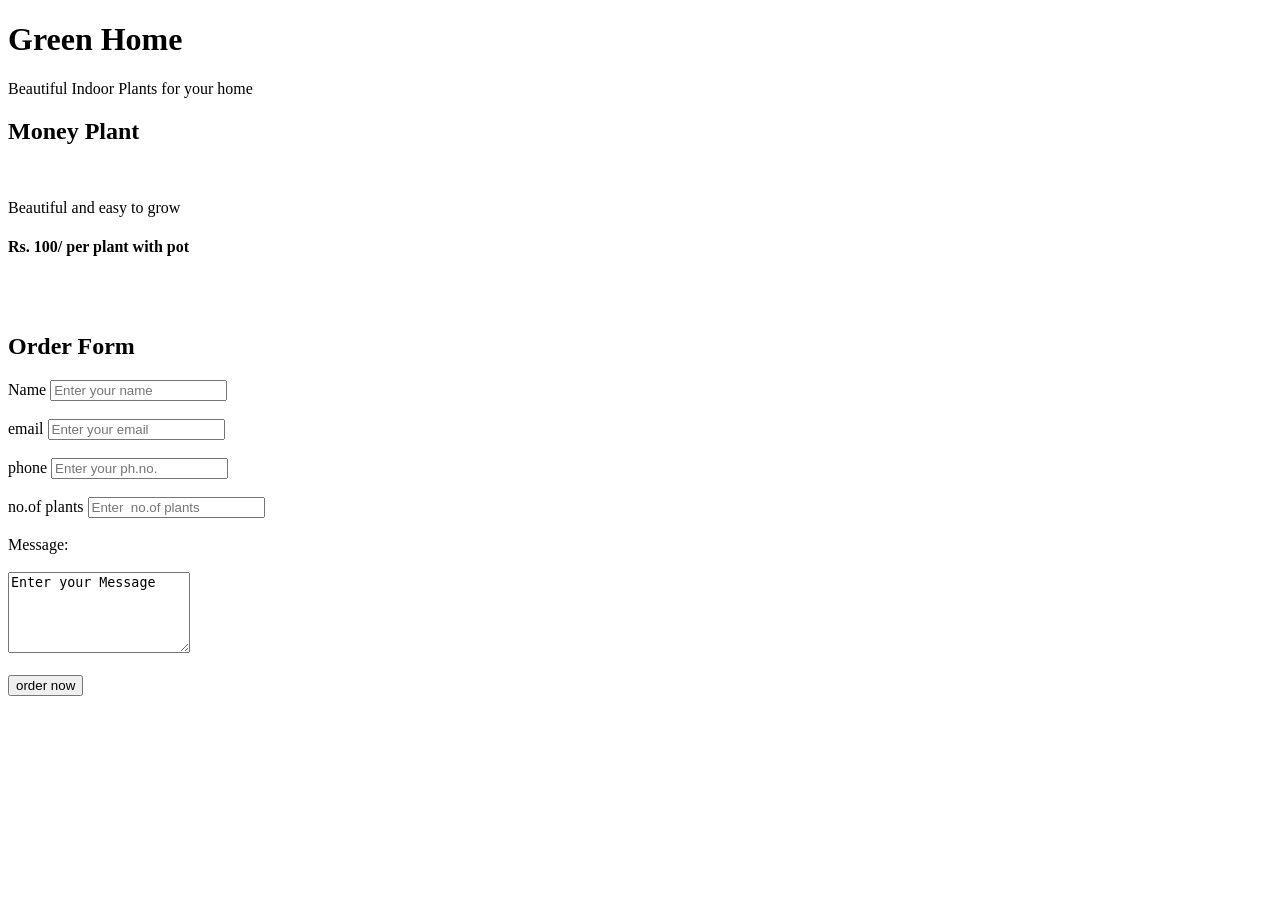
==== index.html @ 17abc93d "Add files via upload" ====
<!DOCTYPE html>
<html lang="en">
<head>
    <meta charset="UTF-8">
    <meta http-equiv="X-UA-Compatible" content="IE=edge">
    <meta name="viewport" content="width=device-width, initial-scale=1.0">
    <title>indoor plants</title>
    <link rel="stylesheet" href="style.css">
</head>
<body>

    <header>

        <h1>Green Home</h1>
        <p>Beautiful Indoor Plants for your home</p>
    
    </header>

    <div class = "money plant">
        <h2>Money Plant</h2>
        <img src="photo/moneyplant.jpg" width = "300" alt="">
         
        <p>Beautiful and easy to grow</p>
        <h4>Rs. 100/ per plant with pot</h4>
        
        <br><br>

    </div>

    <div>

        <h2>Order Form</h2>

        <form id = "orderForm" >
            <label for="name">Name</label>
            <input type="name" id="name" placeholder =  "Enter your name">
            <br><br>
            <label for="email">email</label>
            <input type="email" id="email" placeholder =  "Enter your email">
            <br><br>
            <label for="phone">phone</label>
            <input type="phone" id="phone" placeholder =  "Enter your ph.no.">
            <br><br>
            <label for="quantity">no.of plants</label>
            <input type="quantity" id="quantity" placeholder =  "Enter  no.of plants">
            <br><br>
            <label for="message">Message:</label><br><br>
            <textarea name="message" id="message" cols="20" rows="5">Enter your Message</textarea>
            <br><br>
            <button id="clickbtn">order now</button>
        
        </form>

    </div>

    <script src="custom.js"></script>
    
</body>
</html>
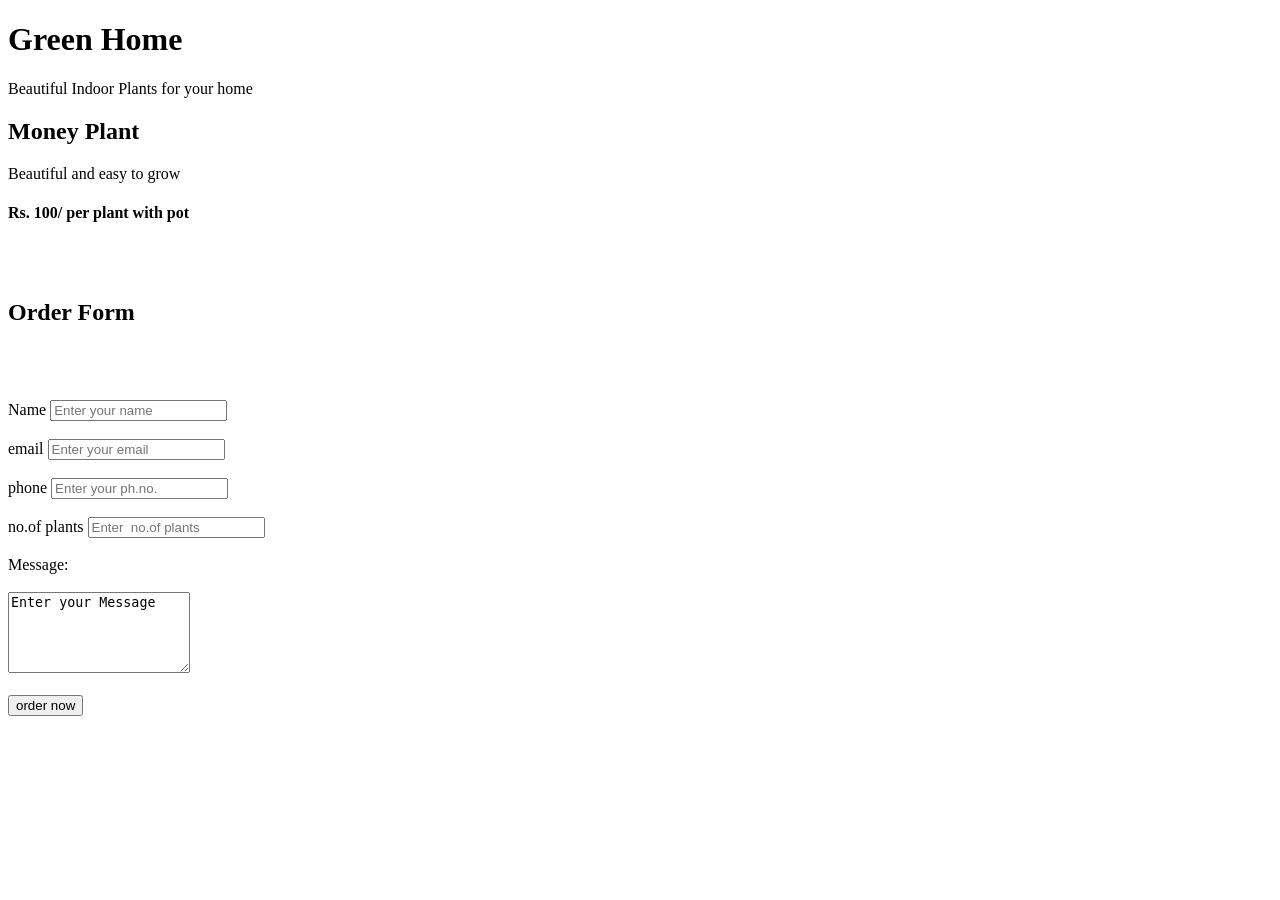
==== commit 1a84574d: "Add files via upload" ====
--- a/index.html
+++ b/index.html
@@ -18,7 +18,7 @@
 
     <div class = "money plant">
         <h2>Money Plant</h2>
-        <img src="photo/moneyplant.jpg" width = "300" alt="">
+       
          
         <p>Beautiful and easy to grow</p>
         <h4>Rs. 100/ per plant with pot</h4>
@@ -29,7 +29,9 @@
 
     <div>
 
-        <h2>Order Form</h2>
+        <h2>Order Form</h2><br>
+
+        <img id = "moneyplant" src="photo/moneyplant.jpg" width = "200px" alt=""><br><br>
 
         <form id = "orderForm" >
             <label for="name">Name</label>
@@ -47,13 +49,24 @@
             <label for="message">Message:</label><br><br>
             <textarea name="message" id="message" cols="20" rows="5">Enter your Message</textarea>
             <br><br>
-            <button id="clickbtn">order now</button>
+            <button id="clickbtn">order now</button><br><br>
         
         </form>
 
     </div>
 
+    
+
+    
+
+    
+
     <script src="custom.js"></script>
+
     
 </body>
-</html>+</html>
+
+
+
+
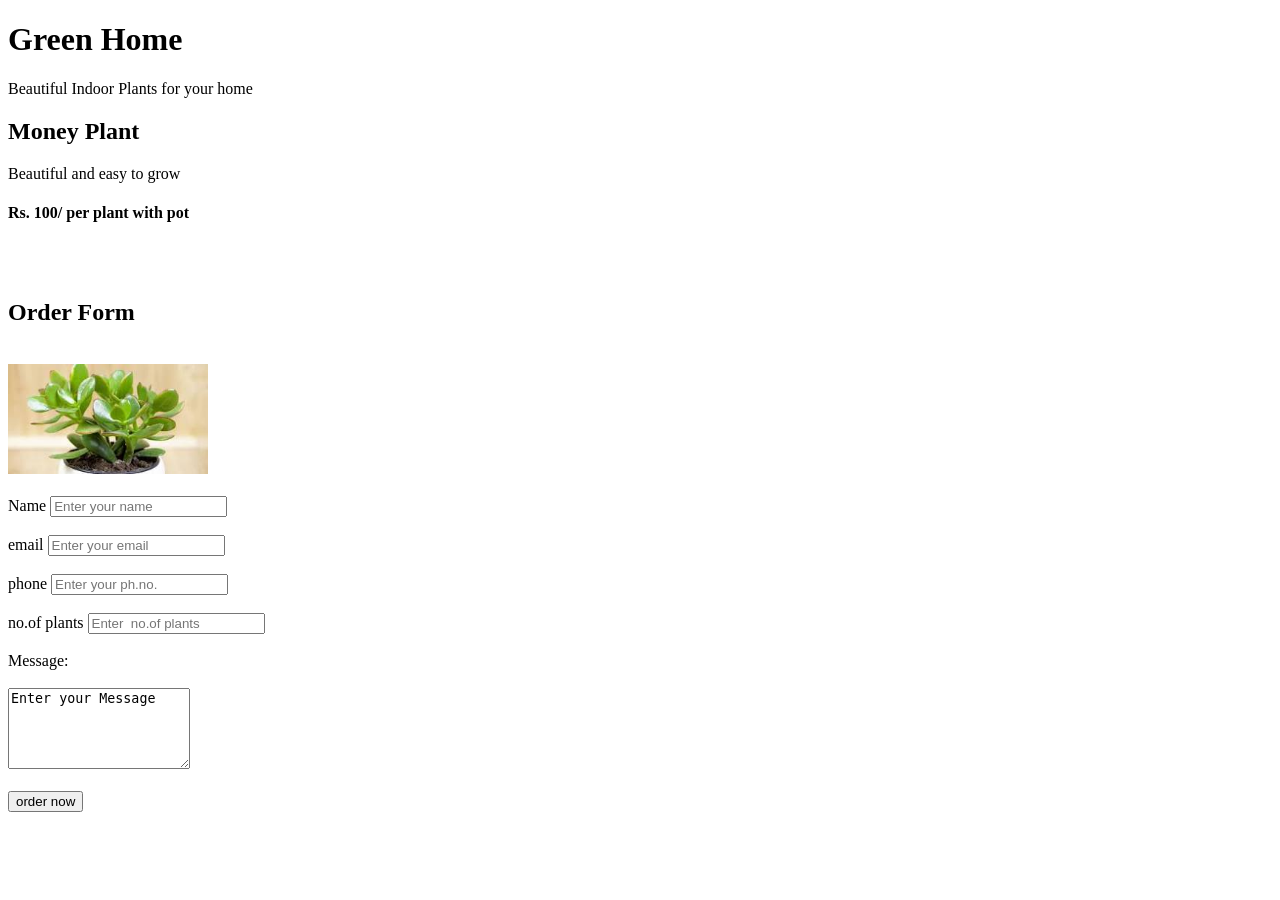
==== commit c94ef718: "Add files via upload" ====
--- a/index.html
+++ b/index.html
@@ -31,7 +31,7 @@
 
         <h2>Order Form</h2><br>
 
-        <img id = "moneyplant" src="photo/moneyplant.jpg" width = "200px" alt=""><br><br>
+        <img id = "moneyplant" src="moneyplant.jpg" width = "200px" alt=""><br><br>
 
         <form id = "orderForm" >
             <label for="name">Name</label>
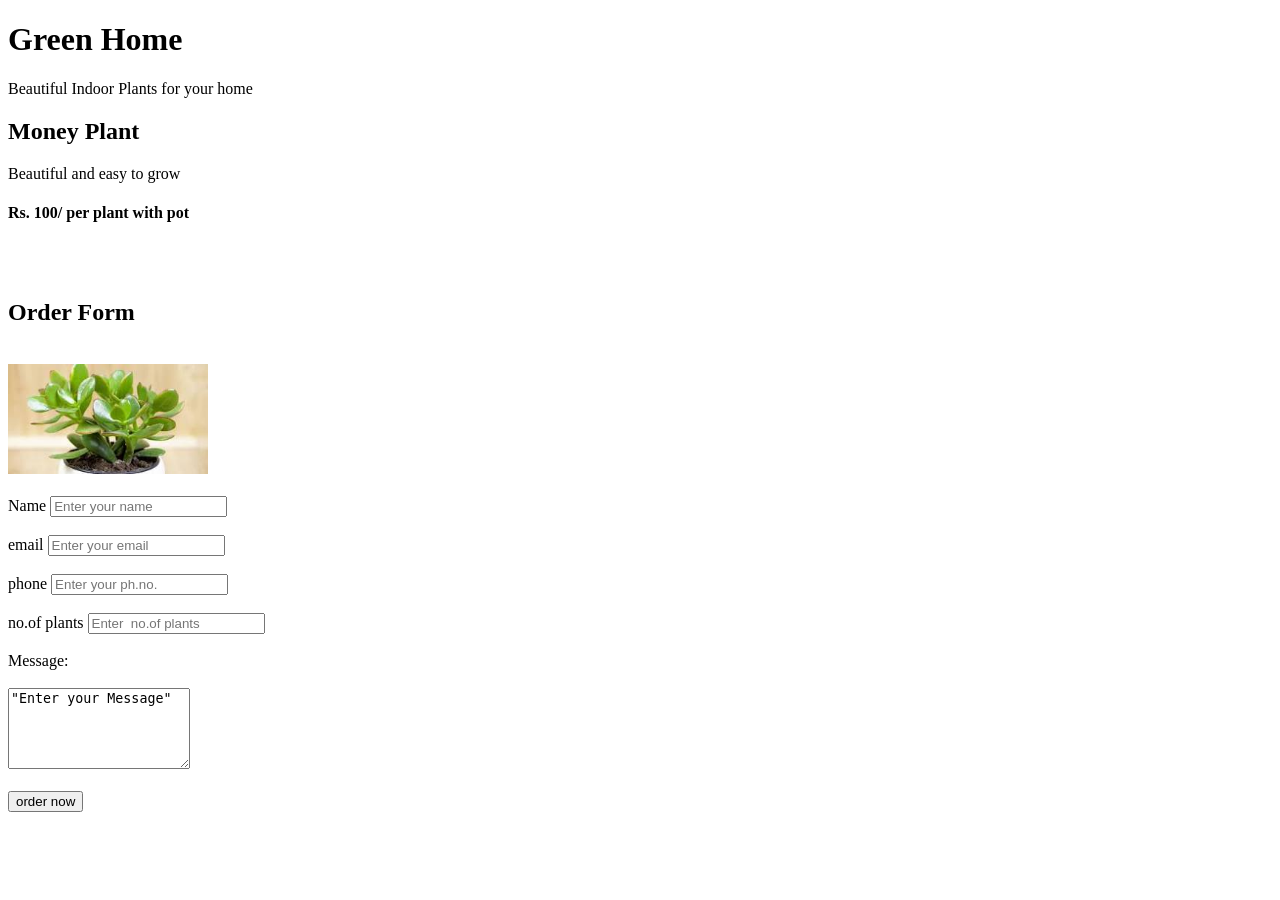
==== commit 06917c25: "Add files via upload" ====
--- a/index.html
+++ b/index.html
@@ -47,7 +47,7 @@
             <input type="quantity" id="quantity" placeholder =  "Enter  no.of plants">
             <br><br>
             <label for="message">Message:</label><br><br>
-            <textarea name="message" id="message" cols="20" rows="5">Enter your Message</textarea>
+            <textarea name="message" id="message" cols="20" rows="5">"Enter your Message"</textarea>
             <br><br>
             <button id="clickbtn">order now</button><br><br>
         
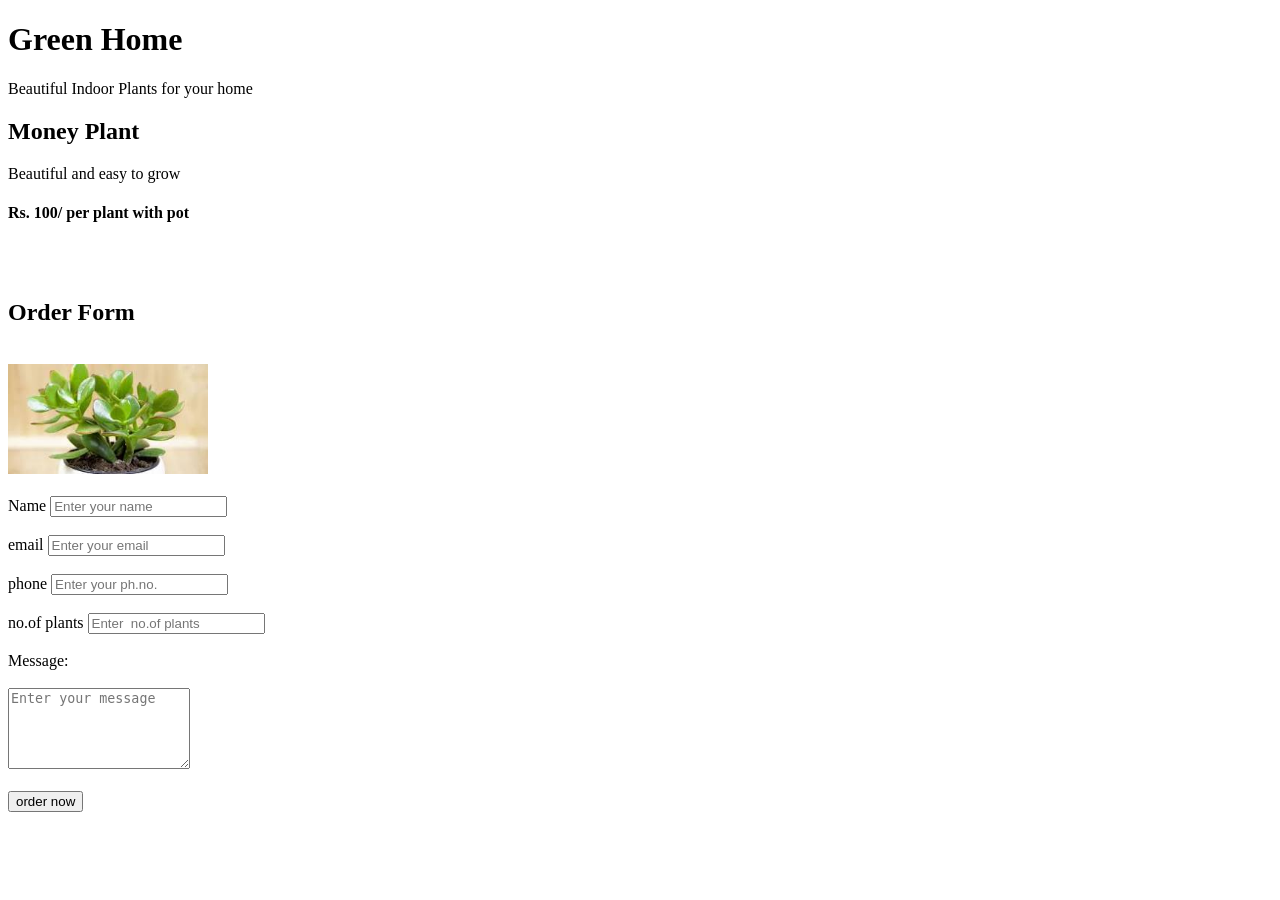
==== commit faeb327a: "Add files via upload" ====
--- a/index.html
+++ b/index.html
@@ -47,7 +47,7 @@
             <input type="quantity" id="quantity" placeholder =  "Enter  no.of plants">
             <br><br>
             <label for="message">Message:</label><br><br>
-            <textarea name="message" id="message" cols="20" rows="5">"Enter your Message"</textarea>
+            <textarea name="message" id="message" cols="20" rows="5" placeholder = "Enter your message"></textarea>
             <br><br>
             <button id="clickbtn">order now</button><br><br>
         
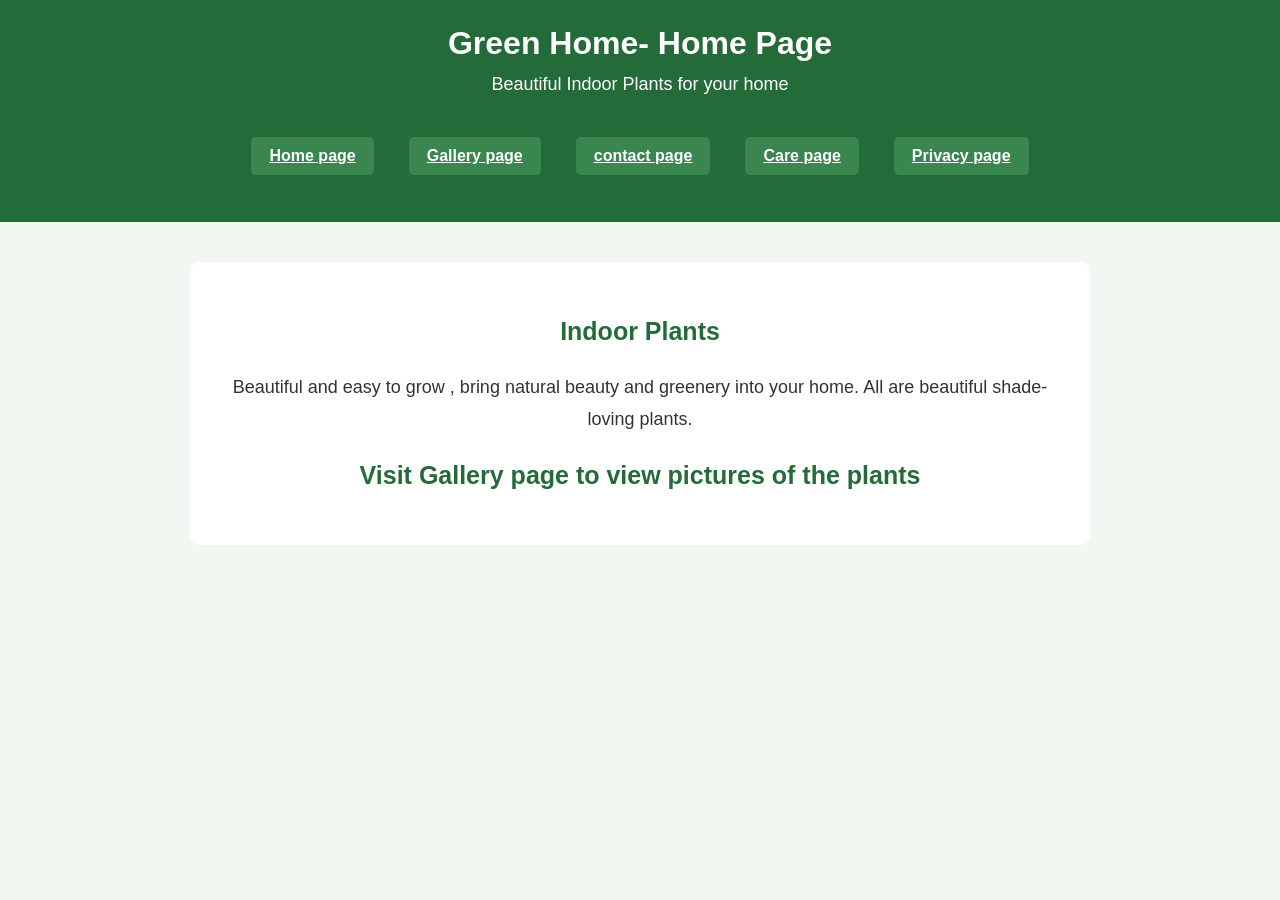
==== commit b1321a3b: "Add files via upload" ====
--- a/index.html
+++ b/index.html
@@ -4,62 +4,45 @@
     <meta charset="UTF-8">
     <meta http-equiv="X-UA-Compatible" content="IE=edge">
     <meta name="viewport" content="width=device-width, initial-scale=1.0">
-    <title>indoor plants</title>
+    
+    <title>Indoor plants for Home | Green Home</title>
+
+    <meta name= "description" content= "Buy beautiful indoor plants for your home from Green Home.
+    Easy-to-grow indoor plants at affordable prices.">
+
     <link rel="stylesheet" href="style.css">
 </head>
+
 <body>
 
     <header>
 
-        <h1>Green Home</h1>
+        <h1>Green Home- Home Page</h1>
         <p>Beautiful Indoor Plants for your home</p>
+        <nav>
+            <a href="index.html">Home page</a>
+            <a href="gallery.html">Gallery page</a>
+            <a href="contact.html">contact page</a>
+            <a href="care.html">Care page</a>
+            <a href="privacy.html">Privacy page</a>
+
+
+        </nav>
     
     </header>
 
-    <div class = "money plant">
-        <h2>Money Plant</h2>
+    <div class = "indoor-plants">
+        <h3>Indoor Plants</h3>
        
          
-        <p>Beautiful and easy to grow</p>
-        <h4>Rs. 100/ per plant with pot</h4>
-        
-        <br><br>
+        <p>Beautiful and easy to grow , bring natural beauty and greenery into your home.
+            All are beautiful shade-loving plants.
+           
+        </p>
 
+        <h3>Visit Gallery page to view pictures of the plants</h3>
+    
     </div>
-
-    <div>
-
-        <h2>Order Form</h2><br>
-
-        <img id = "moneyplant" src="moneyplant.jpg" width = "200px" alt=""><br><br>
-
-        <form id = "orderForm" >
-            <label for="name">Name</label>
-            <input type="name" id="name" placeholder =  "Enter your name">
-            <br><br>
-            <label for="email">email</label>
-            <input type="email" id="email" placeholder =  "Enter your email">
-            <br><br>
-            <label for="phone">phone</label>
-            <input type="phone" id="phone" placeholder =  "Enter your ph.no.">
-            <br><br>
-            <label for="quantity">no.of plants</label>
-            <input type="quantity" id="quantity" placeholder =  "Enter  no.of plants">
-            <br><br>
-            <label for="message">Message:</label><br><br>
-            <textarea name="message" id="message" cols="20" rows="5" placeholder = "Enter your message"></textarea>
-            <br><br>
-            <button id="clickbtn">order now</button><br><br>
-        
-        </form>
-
-    </div>
-
-    
-
-    
-
-    
 
     <script src="custom.js"></script>
 
--- a/style.css
+++ b/style.css
@@ -0,0 +1,363 @@
+*{
+    box-sizing: border-box;
+
+}
+
+body{
+    margin:0;
+    font-family: Arial, sans-serif;
+    background-color:#f1f8f1;
+    color: #333;
+}
+
+.gallery{
+    display: grid;
+    grid-template-columns: repeat(5, 150px);
+    column-gap: 30px;
+    row-gap: 30px;
+    justify-content: start;
+    flex-wrap: wrap;
+   align-items: flex-start;
+    
+   
+}
+.plant-image-box{
+   
+    width: 150px;
+    flex: 0 0 150px;
+    background-color: #e8f5e9;
+    padding: 10px;
+    border-radius: 10px;
+    text-align: center;
+}
+
+.plant-image{
+    display: block;
+    width: 150px;
+    height: 150px;       
+    object-fit: cover;
+    border-radius: 6px;
+
+}
+
+.button{
+    
+    background-color: #198754;
+    color: white;
+    padding: 5px;
+    border-radius: 5px;
+}
+
+.image-viewer{
+    display: none;
+    position: fixed;
+    top:0;
+    left:0;
+    width: 100%;
+    height: 100%;
+    justify-content: center;
+    align-items: center;
+    z-index: 9999;
+    
+
+}
+
+.image-viewer img{
+
+    max-width: 90%;
+    max-height: 85%;
+    object-fit: contain;
+}
+
+.image-viewer.show{
+
+    display: flex;
+}
+
+header{
+    background-color: #246b3a;
+    color: white;
+    text-align: center;
+    padding: 25px 10px;
+}
+
+header h1{
+    margin: 0;
+    font-size: 32px;
+}
+
+header p{
+    font-size: 18px;
+    margin: 12px 0 20px;
+}
+
+nav{
+    display: flex;
+    justify-content: center;
+    flex-wrap: wrap;
+    gap: 15px;
+}
+
+nav a{
+    color: white;
+    background-color: #39864f;
+    padding: 10px 18px;
+    border-radius: 5px;
+    font-size: 16px;
+}
+
+.indoor-plants{
+    max-width: 900px;
+    margin: 40px auto;
+    padding: 30px 20px;
+    background-color: white;
+    text-align: center;
+    border-radius: 10px;
+}
+
+.indoor-plants h3{
+    color: #246b3a;
+    font-size: 25px; 
+}
+
+.indoor-plants p{
+    font-size: 18px;
+    line-height: 1.8;
+}
+
+
+
+.contact-container{
+    max-width: 600px;
+    margin: 35px auto;
+    padding: 25px ;
+    background-color: #e8f5e9;
+    border-radius: 12px;
+}
+
+.contact-container h2{
+    text-align: center;
+    color: #246b3a;
+    font-size: 26px;
+}
+
+.contact-container p{
+    text-align: center;
+    font-size: 16px;
+    color: #444;
+}
+
+#orderForm{
+    display: flex;
+    flex-direction: column;
+    gap: 12px;
+}
+
+#orderForm label{
+    font-size: 16px;
+    font-weight: bold;
+    color: #245c35;
+}
+
+#orderForm input,
+#orderForm textarea{
+    width: 100%;
+    padding: 12px ;
+    border-radius: 6px;
+    font-size: 16px;
+    background-color: #e8f5e9;
+}
+
+#orderForm button{
+    background-color: #198754;
+    color: white;
+    padding: 12px ;
+    border-radius: 6px;
+    font-size: 17px;
+    font-weight: bold;
+}
+
+@media(max-width: 600px){
+    .contact-container{
+        margin: 20px 12px;
+        padding: 18px ;
+    }
+    .contact-container h2{
+        font-size: 22px;
+    }
+}
+
+@media(max-width: 600px){
+    header h1{
+        font-size: 25px;
+    }
+    nav{
+        gap: 8px;
+    }
+    nav a{
+        padding: 9px 12px;
+        font-size: 14px;
+    }
+    .indoor-plants{
+        margin: 20px 12px;
+        padding: 20px 12px;
+
+    }
+}
+
+@media screen and (max-width: 600px){
+    .gallery{
+        grid-template-columns: repeat(2, 1fr);
+        gap: 15px;
+        padding: 10px;                                                                                                                                                                                                                                                                                                                                                                                                                                                                            
+    }
+
+    .plant-image-box{
+        width: 100%;
+    }
+
+    .plant-image{
+
+        width: 100%;
+        height: 140px;
+        object-fit: cover;
+    }
+
+}
+
+.care-section{
+
+    background-color: #e8f5e9;
+    padding: 20px;
+    margin: 20px auto;
+    max-width: 1000px;
+    border-radius: 10px;
+    color: #2e5935;
+    font-size: 17px;
+    text-align: justify;
+
+}
+
+.general-care{
+    background-color: #e8f5e9;
+    padding: 25px;
+    margin: 20px auto;
+    max-width: 1000px;
+    border-radius: 10px;
+    color:deep #24552a;
+
+}
+
+.general-care h2{
+    background-color: #c8e6c9;
+    color: #1b5e20;
+    text-align: center;
+    margin-bottom: 20px;
+    font-size: 26px;
+}
+
+.general-care ol{
+    padding-left: 30px;
+}
+
+.general-care li{
+    padding: 8px;
+    margin-bottom: 8px;
+    font-size: 16px;
+    color: #2e4d32;
+}
+
+@media(max-width: 600px){
+
+    .care-section{
+        padding: 15px;
+        margin: 12px;
+        font-size: 15px;
+    }
+
+    .general-care{
+        padding: 15px;
+        margin: 12px;
+    }
+    .general-care h2{
+        font-size: 22px;
+    }
+
+    .general-care li{
+        font-size: 14px;
+        padding: 5px;
+    }
+
+}
+
+.privacy-section{
+    max-width: 900px;
+    margin: 30px auto;
+    padding: 25px;
+    background-color: #f1f8ee;
+    border-radius: 10px;
+}
+
+.privacy-section h3{
+    color: #234d20;
+    background-color: #dcefd8;
+    padding: 10px;
+    border-left: 5px solid green;
+    border-radius: 5px;
+    margin-top: 25px;
+}
+
+.privacy-section p{
+    color: #333333;
+    font-size: 16px;
+    margin: 12px 5px;
+
+} 
+
+header nav {
+    tex-align: center;
+    color: white;
+    padding: 12px;
+}
+
+header nav a{
+    color: white;
+    margin: 10px;
+    font-weight: bold;
+}
+
+@media (max-width: 600px){
+    .privacy-section{
+        margin: 12px;
+        padding: 15px;
+        font-size: 14px;
+        line-height: 1.7;
+    }
+    .privacy-section h3{
+        font-size: 18px;
+        padding: 8px;
+    }
+
+    .privacy-section p{
+        font-size: 14px;
+        padding: 10px;
+        tex-align: left;
+
+    }
+
+}
+
+
+
+
+
+
+
+
+
+
+
+
+
+
+
